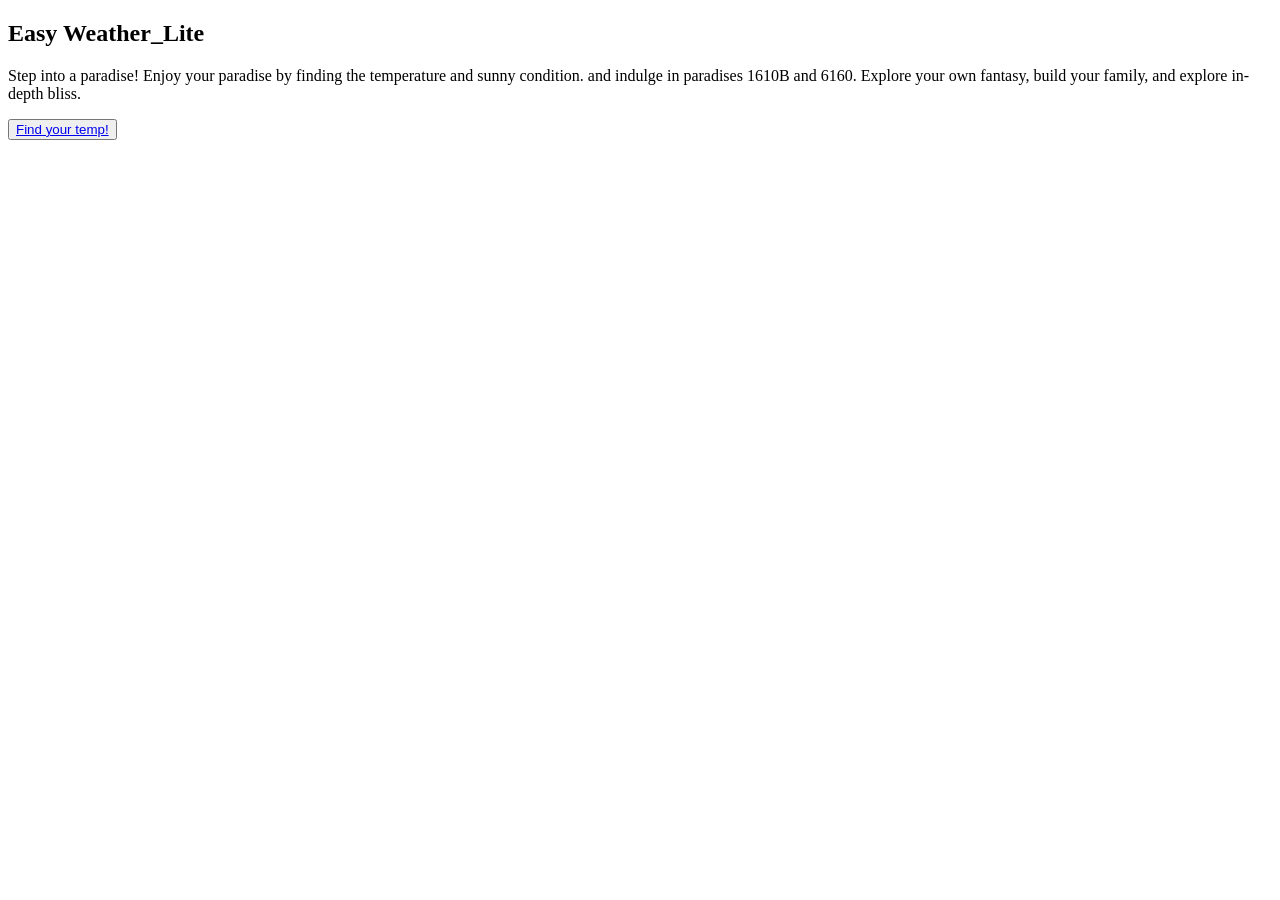
==== api_temp/index.html @ 59a7aed0 "change" ====
<!doctype html>
<html lang="en">
  <head>
    <meta charset="UTF-8" />
    <meta name="description" content="Paradise " />
    <link rel="stylesheet" href="C:\Users\justi\api_temp\index.css" />
    <title>Weather Easy</title>
  </head>
  <body class="main-page">
    <section class="player-screen">
      <div class="player-content">
        <h1>Easy Weather_Lite</h1>
        <p>
          Step into a paradise! Enjoy your paradise by finding the temperature and sunny condition. and indulge in paradises 1610B and 6160. 
          Explore your own fantasy, build your family, and explore in-depth bliss.
        </p>
        <button class="start-button">
          <a href="./easy.html">Find your temp!</a>
        </button>
      </div>
    </section>
  </body>
</html>
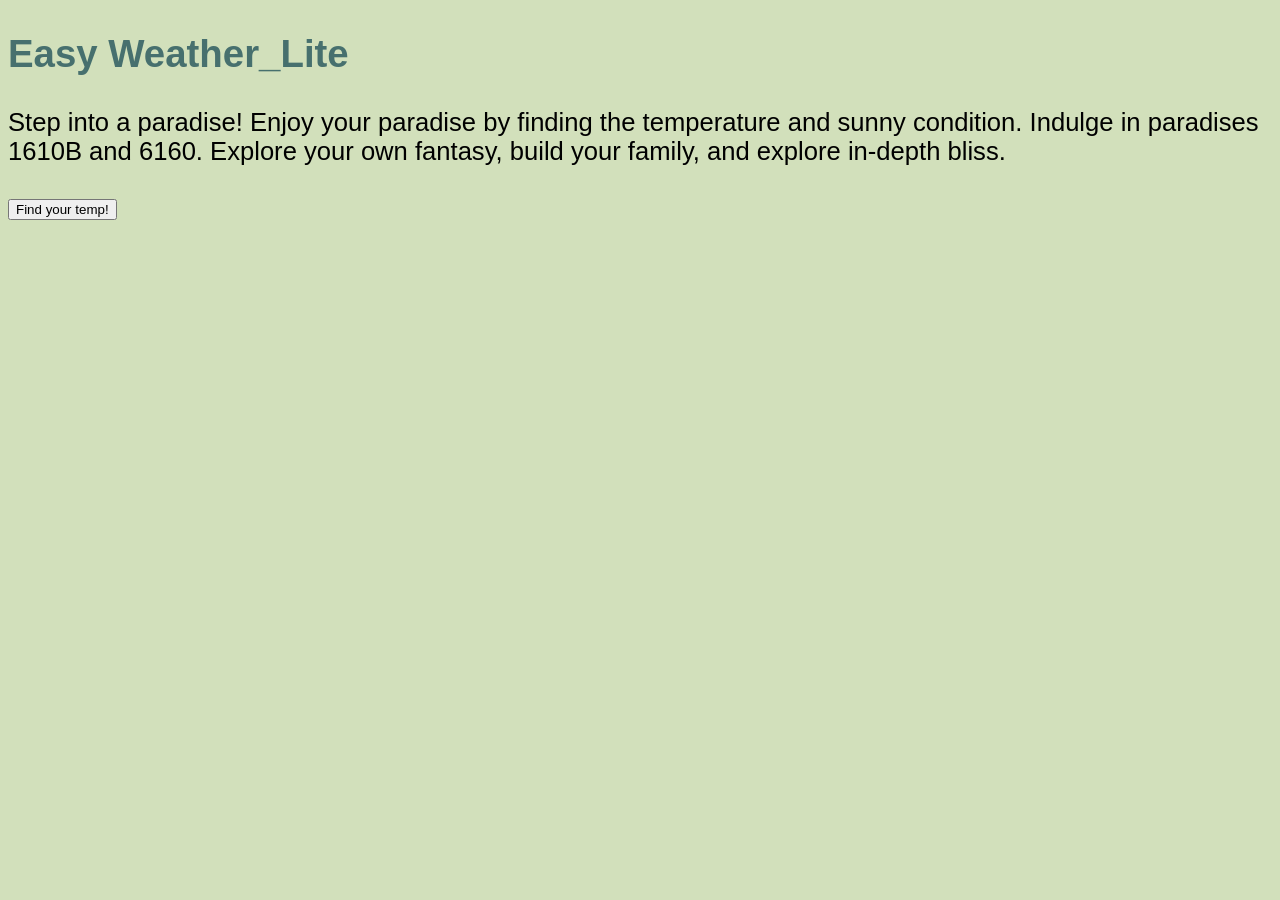
==== commit 477542c4: "record changes" ====
--- a/api_temp/index.html
+++ b/api_temp/index.html
@@ -2,22 +2,33 @@
 <html lang="en">
   <head>
     <meta charset="UTF-8" />
-    <meta name="description" content="Paradise " />
-    <link rel="stylesheet" href="C:\Users\justi\api_temp\index.css" />
+    <meta name="description" content="Paradise" />
+    <link rel="stylesheet" href="index.css" />
     <title>Weather Easy</title>
   </head>
+
   <body class="main-page">
     <section class="player-screen">
       <div class="player-content">
         <h1>Easy Weather_Lite</h1>
+
         <p>
-          Step into a paradise! Enjoy your paradise by finding the temperature and sunny condition. and indulge in paradises 1610B and 6160. 
+          Step into a paradise! Enjoy your paradise by finding the temperature
+          and sunny condition. Indulge in paradises 1610B and 6160.
           Explore your own fantasy, build your family, and explore in-depth bliss.
         </p>
-        <button class="start-button">
-          <a href="./easy.html">Find your temp!</a>
+
+        <!-- Button your JS needs -->
+        <button id="getWeather" class="start-button">
+          Find your temp!
         </button>
+
+        <!-- Where the weather will appear -->
+        <div id="weatherDisplay"></div>
       </div>
     </section>
+
+   
+    <script src="index.js"></script>
   </body>
-</html>
+</html>
--- a/api_temp/index.css
+++ b/api_temp/index.css
@@ -0,0 +1,55 @@
+body{
+    background-color: rgba(204, 220, 178, 0.882);
+    font-family: "Google Sans", sans-serif;
+    font-size: 1.6rem;
+}
+
+/* Title, image, button styling */
+.header-container {
+  display: flex;
+  justify-content: flex-start;
+  align-items: center; /* vertically align if needed */
+  margin-top:1em;
+  gap: 8em; /* space between items */
+}
+
+.header-left {
+    display: flex;
+    flex-direction: column;
+}
+
+.header-image {
+    width: 40rem; /* about 320px */
+    height: auto;
+}
+
+
+h1,h2, #buttonClick {
+    color:rgb(71, 112, 110);
+}
+
+#weatherDisplay{
+    color:rgb(36, 112, 109);
+    margin-left:1em ;
+    font-weight: 400px;
+
+}
+
+/button */
+
+#getWeather, #forecastBtn{
+    font-size:1.4rem;
+    border-radius: 8px;
+    border-color: rgb(0, 183, 255);
+    transition: background-color 0.3s ease;
+}
+
+
+/* 7 day weather forecast display */
+
+#forecastContainer{
+  display: grid;
+  grid-template-columns: repeat(auto-fit, minmax(200px, 1fr));
+  gap: 20px;
+  padding: 20px;
+}
